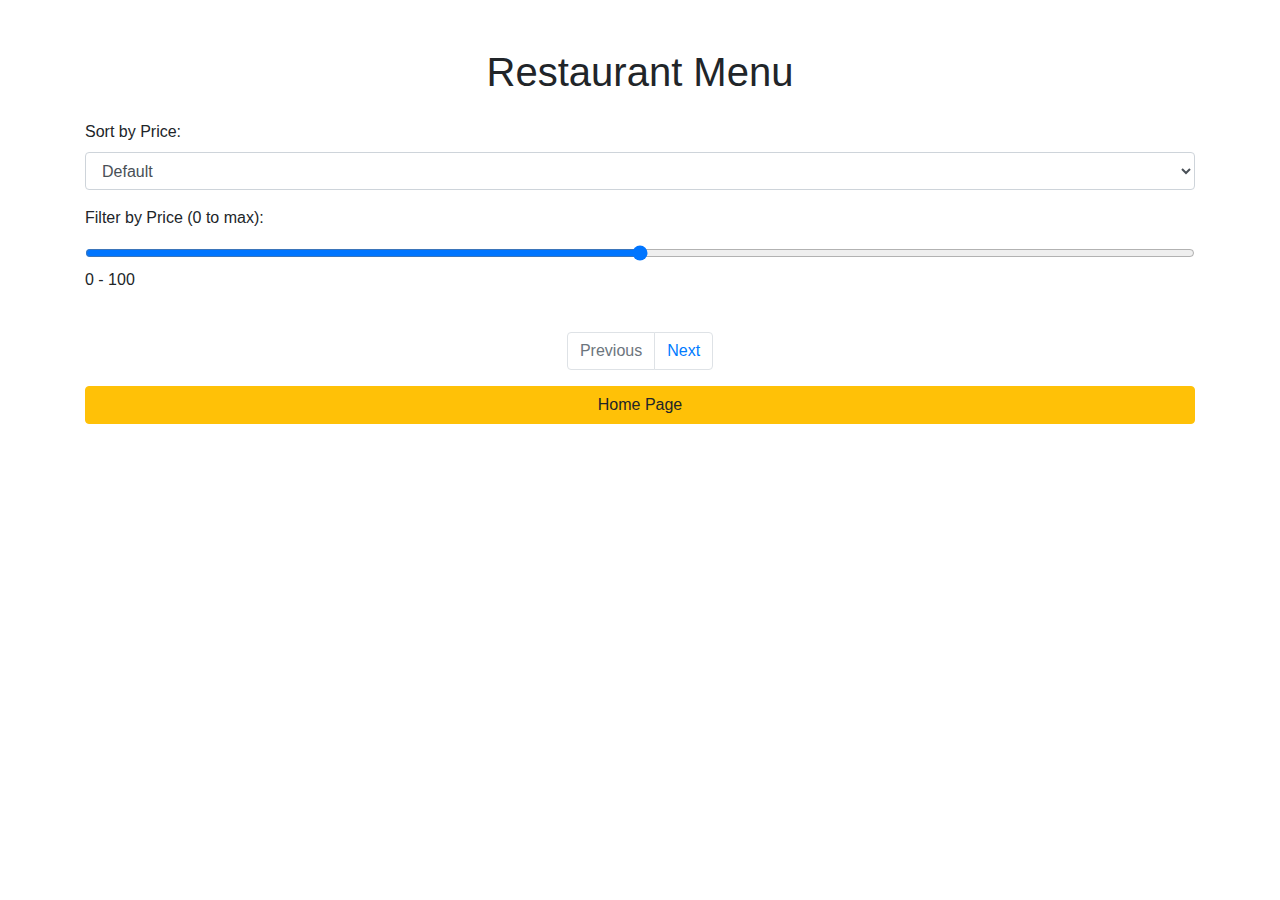
==== user.html @ c04e0472 "first commit" ====
<!DOCTYPE html>
<html lang="en">
  <head>
    <meta charset="UTF-8" />
    <title>Restaurant Menu</title>
    <link
      rel="stylesheet"
      href="https://maxcdn.bootstrapcdn.com/bootstrap/4.0.0/css/bootstrap.min.css"
    />
  </head>
  <body>
    <div class="container mt-5">
      <h1 class="text-center mb-4">Restaurant Menu</h1>

      <div class="form-group">
        <label for="sortOptions">Sort by Price:</label>
        <select id="sortOptions" class="form-control">
          <option value="default">Default</option>
          <option value="asc">Ascending</option>
          <option value="desc">Descending</option>
        </select>
      </div>

      <div class="form-group">
        <label for="priceFilter">Filter by Price (0 to max):</label>
        <input
          type="range"
          id="priceFilter"
          class="form-control"
          min="0"
          max="100"
          step="1"
        />
        <span id="priceRange">0 - 100</span>
      </div>

      <div class="row" id="menu-items"></div>

      <nav>
        <ul
          id="pagination-container"
          class="pagination justify-content-center mt-4"
        ></ul>
      </nav>
      <a href="index.html" class="btn btn-warning btn-block"> Home Page</a>
    </div>

    <script src="https://code.jquery.com/jquery-3.6.0.min.js"></script>
    <script src="user.js"></script>
  </body>
</html>
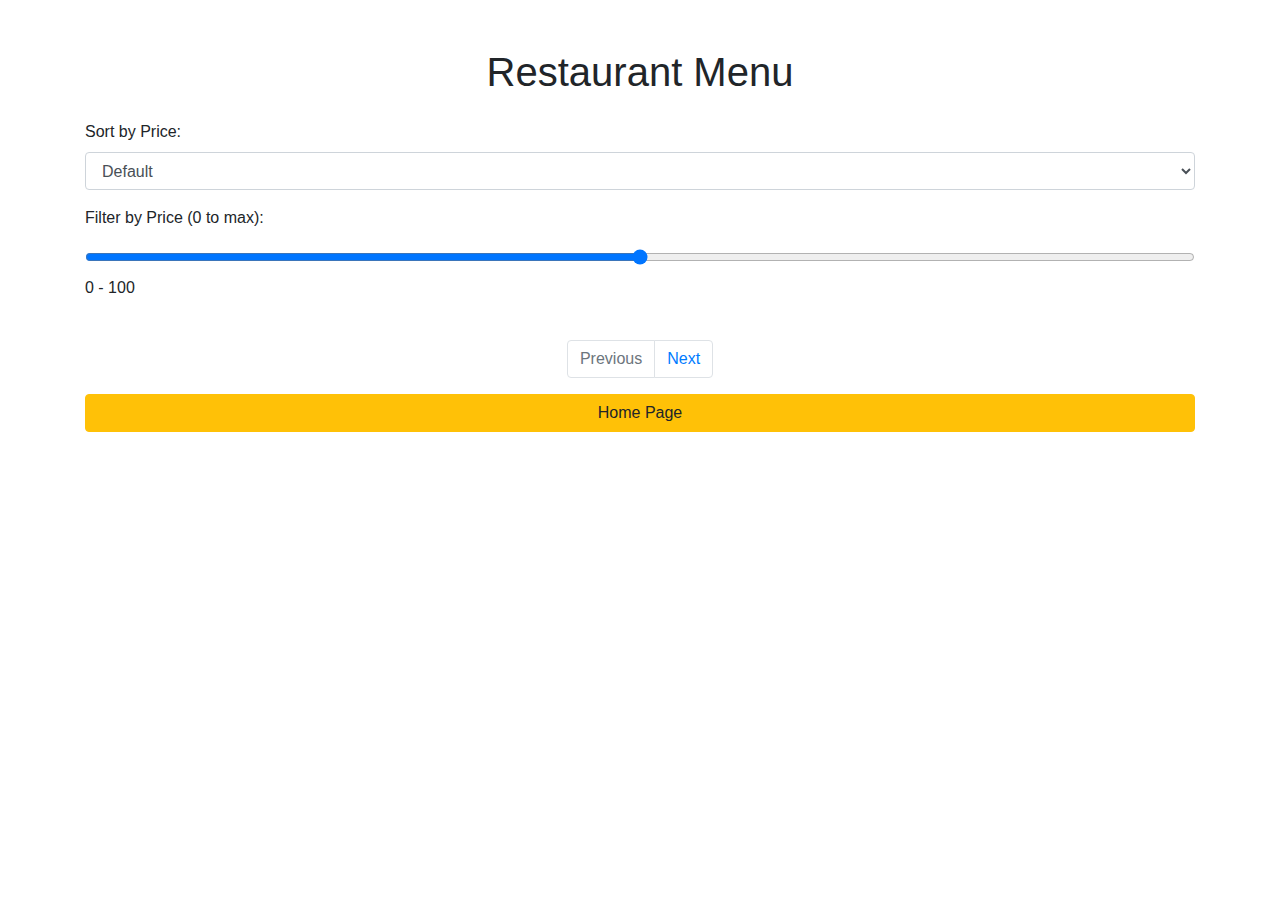
==== commit ea4bde95: "changes1" ====
--- a/user.html
+++ b/user.html
@@ -2,10 +2,11 @@
 <html lang="en">
   <head>
     <meta charset="UTF-8" />
+    <meta name="viewport" content="width=device-width, initial-scale=1.0" />
     <title>Restaurant Menu</title>
     <link
       rel="stylesheet"
-      href="https://maxcdn.bootstrapcdn.com/bootstrap/4.0.0/css/bootstrap.min.css"
+      href="https://stackpath.bootstrapcdn.com/bootstrap/4.5.2/css/bootstrap.min.css"
     />
   </head>
   <body>
@@ -45,7 +46,6 @@
       <a href="index.html" class="btn btn-warning btn-block"> Home Page</a>
     </div>
 
-    <script src="https://code.jquery.com/jquery-3.6.0.min.js"></script>
     <script src="user.js"></script>
   </body>
 </html>
